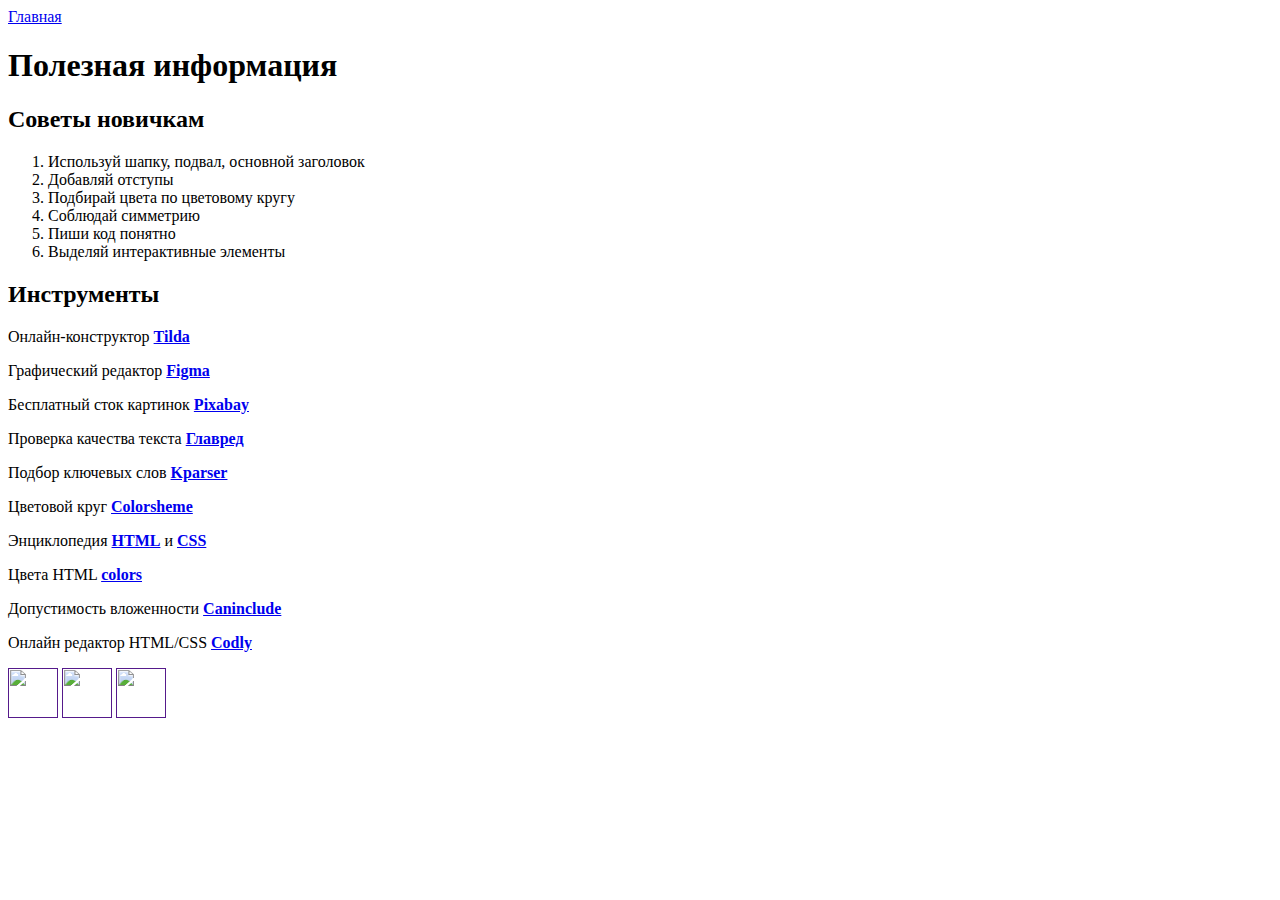
==== index.html @ 864ab059 "Create index.html" ====
<html>
  <head>
      <meta charset="utf-8">
    <title>Полезная информация</title>
    <link rel="stylesheet" href="style.css"/>
  </head>
  <body>
    <header>
      <a class="link-header" href="index.html">Главная</a>
    </header>
    <main>
      <h1>Полезная информация</h1>
      <h2>Советы новичкам</h2>
      <ol>
        <li>Используй шапку, подвал, основной заголовок</li>
        <li>Добавляй отступы</li>
        <li>Подбирай цвета по цветовому кругу</li>
        <li>Соблюдай симметрию</li>
        <li>Пиши код понятно</li>
        <li>Выделяй интерактивные элементы</li>
      </ol>
      <h2>Инструменты</h2>
      <p>Онлайн-конструктор <a class="link-text" href="https://tilda.cc/ru/"><b>Tilda</b></a></p>
      <p>Графический редактор <a class="link-text" href="https://www.figma.com/"><b>Figma</b></a></p>
      <p>Бесплатный сток картинок <a class="link-text" href="https://pixabay.com/"><b>Pixabay</b></a></p>
      <p>Проверка качества текста <a class="link-text" href="https://glvrd.ru/"><b>Главред</b></a></p>
      <p>Подбор ключевых слов <a class="link-text" href="https://kparser.com/"><b>Kparser</b></a></p>
      <p>Цветовой круг <a class="link-text" href="https://colorscheme.ru/"><b>Colorsheme</b></a></p>
      <p>Энциклопедия <a class="link-text" href="http://htmlbook.ru/html"><b>HTML</b></a> и <a class="link-text" href="http://htmlbook.ru/css"><b>CSS</b></a></p>
      <p>Цвета HTML <a class="link-text" href="https://colorscheme.ru/html-colors.html"><b>colors</b></a></p>
      <p>Допустимость вложенности <a class="link-text" href="https://caninclude.glitch.me/"><b>Caninclude</b></a></p>
      <p>Онлайн редактор HTML/CSS <a  class="link-text" href="https://codly.ru/"><b>Codly</b></a></p>
    </main>
    <footer>
      <a class="social" href=""><img src="/uploads/2021/04/social1_0_1618254571.png" width="50px" height="50px"/></a>
      <a class="social" href=""><img src="/uploads/2021/04/Group%201_0_1618254571.png" width="50px" height="50px"/></a>
      <a class="social" href=""><img src="/uploads/2021/04/social3_0_1618254571.png" width="50px" height="50px"/></a>
    </footer>
  </body>
</html>
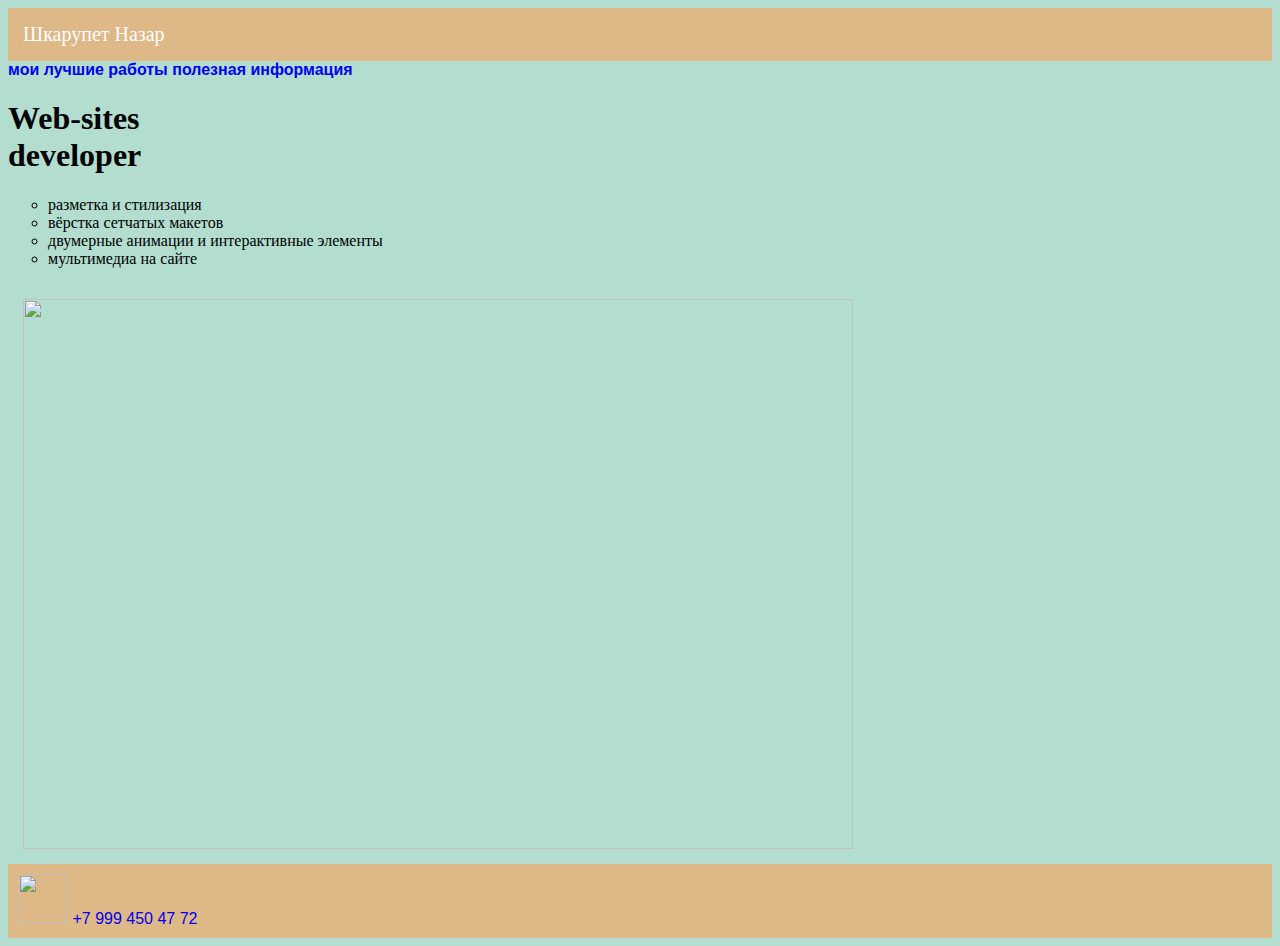
==== commit 2ae53638: "Update index.html" ====
--- a/index.html
+++ b/index.html
@@ -1,40 +1,30 @@
 <html>
   <head>
-      <meta charset="utf-8">
-    <title>Полезная информация</title>
+    <title>Шкарупет Назар</title>
+    <meta charset="utf-8">
     <link rel="stylesheet" href="style.css"/>
   </head>
   <body>
     <header>
-      <a class="link-header" href="index.html">Главная</a>
+      <a class="link-header" href="leonov.html">Шкарупет Назар</a>
     </header>
     <main>
-      <h1>Полезная информация</h1>
-      <h2>Советы новичкам</h2>
-      <ol>
-        <li>Используй шапку, подвал, основной заголовок</li>
-        <li>Добавляй отступы</li>
-        <li>Подбирай цвета по цветовому кругу</li>
-        <li>Соблюдай симметрию</li>
-        <li>Пиши код понятно</li>
-        <li>Выделяй интерактивные элементы</li>
-      </ol>
-      <h2>Инструменты</h2>
-      <p>Онлайн-конструктор <a class="link-text" href="https://tilda.cc/ru/"><b>Tilda</b></a></p>
-      <p>Графический редактор <a class="link-text" href="https://www.figma.com/"><b>Figma</b></a></p>
-      <p>Бесплатный сток картинок <a class="link-text" href="https://pixabay.com/"><b>Pixabay</b></a></p>
-      <p>Проверка качества текста <a class="link-text" href="https://glvrd.ru/"><b>Главред</b></a></p>
-      <p>Подбор ключевых слов <a class="link-text" href="https://kparser.com/"><b>Kparser</b></a></p>
-      <p>Цветовой круг <a class="link-text" href="https://colorscheme.ru/"><b>Colorsheme</b></a></p>
-      <p>Энциклопедия <a class="link-text" href="http://htmlbook.ru/html"><b>HTML</b></a> и <a class="link-text" href="http://htmlbook.ru/css"><b>CSS</b></a></p>
-      <p>Цвета HTML <a class="link-text" href="https://colorscheme.ru/html-colors.html"><b>colors</b></a></p>
-      <p>Допустимость вложенности <a class="link-text" href="https://caninclude.glitch.me/"><b>Caninclude</b></a></p>
-      <p>Онлайн редактор HTML/CSS <a  class="link-text" href="https://codly.ru/"><b>Codly</b></a></p>
+      <nav>
+        <a class="link-nav1" href="mysites.html"><b>мои лучшие работы</b></a>
+        <a class="link-nav2" href="info.html"><b>полезная информация</b></a>
+      </nav>
+      <h1>Web-sites<br/> developer</h1>
+      <ul type="circle">
+        <li>разметка и стилизация</li>
+        <li>вёрстка сетчатых макетов</li>
+        <li>двумерные анимации и интерактивные элементы</li>
+        <li>мультимедиа на сайте</li>
+      </ul>
+      <img class="comp" src="https://backoffice.algoritmika.org/uploads/2021/04/carousel-1684591_0_1618254197.svg" width="830px" height="550px"/>
     </main>
     <footer>
-      <a class="social" href=""><img src="/uploads/2021/04/social1_0_1618254571.png" width="50px" height="50px"/></a>
-      <a class="social" href=""><img src="/uploads/2021/04/Group%201_0_1618254571.png" width="50px" height="50px"/></a>
-      <a class="social" href=""><img src="/uploads/2021/04/social3_0_1618254571.png" width="50px" height="50px"/></a>
+      <a class="social" href="https://vk.com/kkoobbii"><img class="vk" src="https://drive.google.com/uc?export=view&id=1UDr922BYWrD_3SB1mIknyKr8Y5FyqfJX" width="50px" height="50px"/></a>
+      <a class="nomber" href="https://vk.com/kkoobbii">+7 999 450 47 72</a>
     </footer>
   </body>
 </html>
--- a/style.css
+++ b/style.css
@@ -0,0 +1,50 @@
+body {
+    font-family: sans-serif;
+    background-color: rgb(178, 221, 207);
+}
+
+header {
+    background-color: burlywood;
+    padding: 15px;
+}
+
+.link-header {
+    color: white;
+    font-family: Impact;
+    font-size: 20px;
+}
+
+a {
+    text-decoration: none;
+}
+
+.link-text {
+    border: 2px solid burlywood;
+    border-radius: 10px;
+    background-color: burlywood;
+    color: white;
+}
+
+.link-nav {
+    color: blueviolet;
+    display: flex;
+    justify-content: center;
+    float: right;
+}
+
+h1 {
+    font-family: impact;
+}
+
+ul {
+    font-family: Arial Black;
+}
+
+.comp {
+    margin: 15px;
+}
+
+footer {
+    background-color: burlywood;
+    padding: 10px;
+}
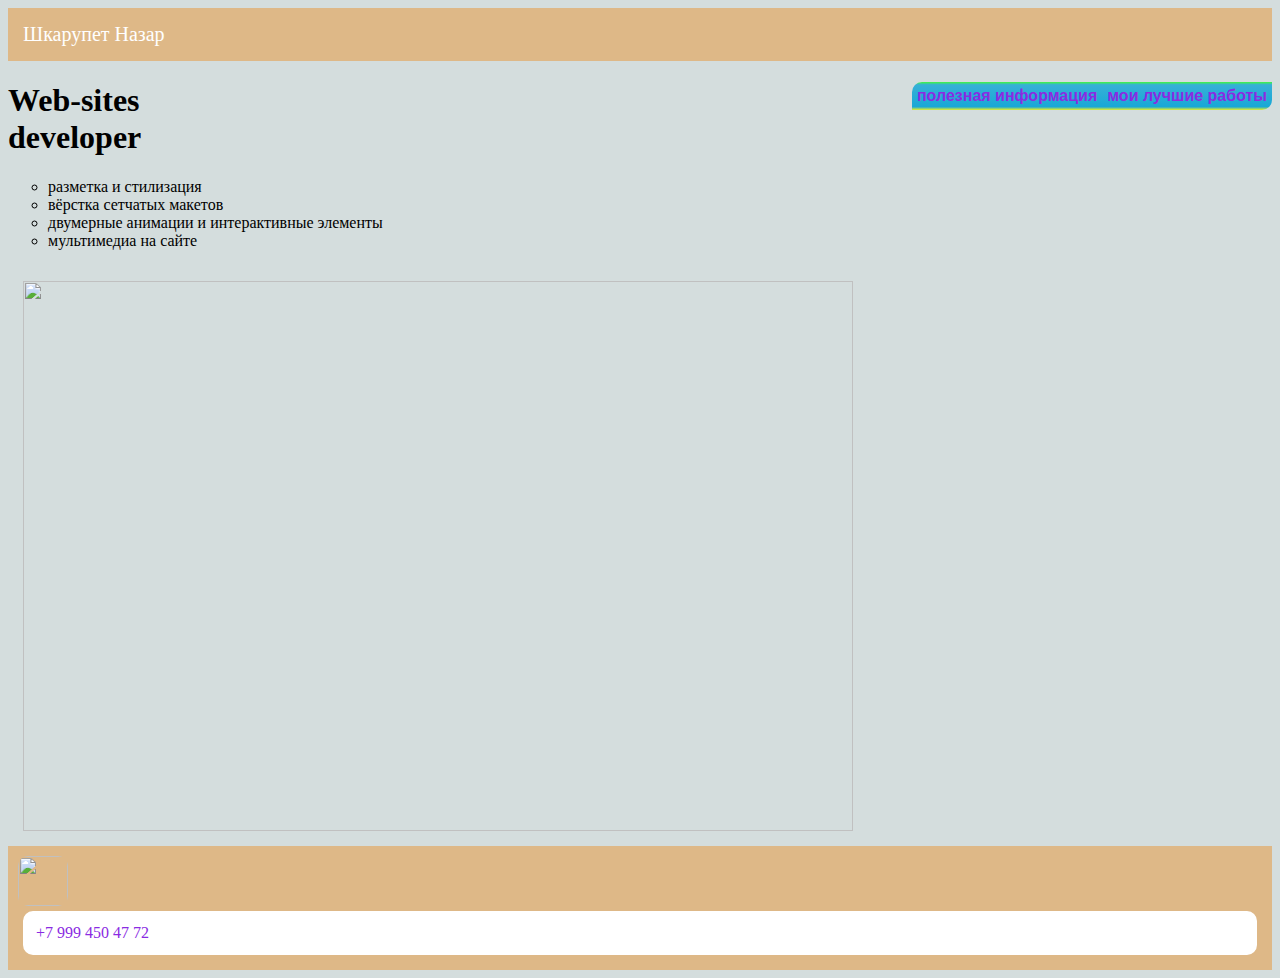
==== commit 671be218: "Update index.html" ====
--- a/index.html
+++ b/index.html
@@ -1,8 +1,8 @@
 <html>
   <head>
     <title>Шкарупет Назар</title>
-    <meta charset="utf-8">
     <link rel="stylesheet" href="style.css"/>
+    <meta name="google-site-verification" content="sZxO4Lgv3hsWpBUXPsV4tFgK2s3hbVGsi9U47CxFCO0" />
   </head>
   <body>
     <header>
--- a/style.css
+++ b/style.css
@@ -1,6 +1,6 @@
 body {
     font-family: sans-serif;
-    background-color: rgb(178, 221, 207);
+    background-color: rgb(212, 221, 221);
 }
 
 header {
@@ -14,6 +14,11 @@
     font-size: 20px;
 }
 
+.link-header:hover {
+    color: black;
+    transition: 1s color linear;
+}
+
 a {
     text-decoration: none;
 }
@@ -25,11 +30,32 @@
     color: white;
 }
 
-.link-nav {
+.link-nav1 {
     color: blueviolet;
     display: flex;
     justify-content: center;
     float: right;
+    border-end-end-radius: 10px;
+    padding: 5px;
+    background-image: linear-gradient(180deg, #42F73E 0%, #36B0D7 9.9%, #19A8D6 88.54%, #ECF029 100%);
+}
+
+.link-nav1:hover {
+    background-image: linear-gradient(180deg, #7E57C2 0%, #FFFFFF 9.9%, #FFFFFF 88.54%, #2AB428 100%);
+}
+
+.link-nav2 {
+    color: blueviolet;
+    display: flex;
+    justify-content: center;
+    float: right;
+    border-start-start-radius: 10px;
+    padding: 5px;
+    background-image: linear-gradient(180deg, #42F73E 0%, #36B0D7 9.9%, #19A8D6 88.54%, #ECF029 100%);
+}
+
+.link-nav2:hover {
+    background-image: linear-gradient(180deg, #7E57C2 0%, #FFFFFF 9.9%, #FFFFFF 88.54%, #2AB428 100%);
 }
 
 h1 {
@@ -40,8 +66,31 @@
     font-family: Arial Black;
 }
 
+.nomber {
+    font-family: Impact;
+    background-color: white;
+    display: flex;
+    margin: 5px;
+    padding: 10px;
+    border: 3px solid white;
+    border-radius: 10px;
+    color: blueviolet;
+}
+
+.nomber:hover {
+    color: black;
+}
+
+.vk {
+    border-radius: 10px;
+}
+
 .comp {
     margin: 15px;
+}
+
+.comp:hover {
+    filter: hue-rotate(90deg);
 }
 
 footer {
